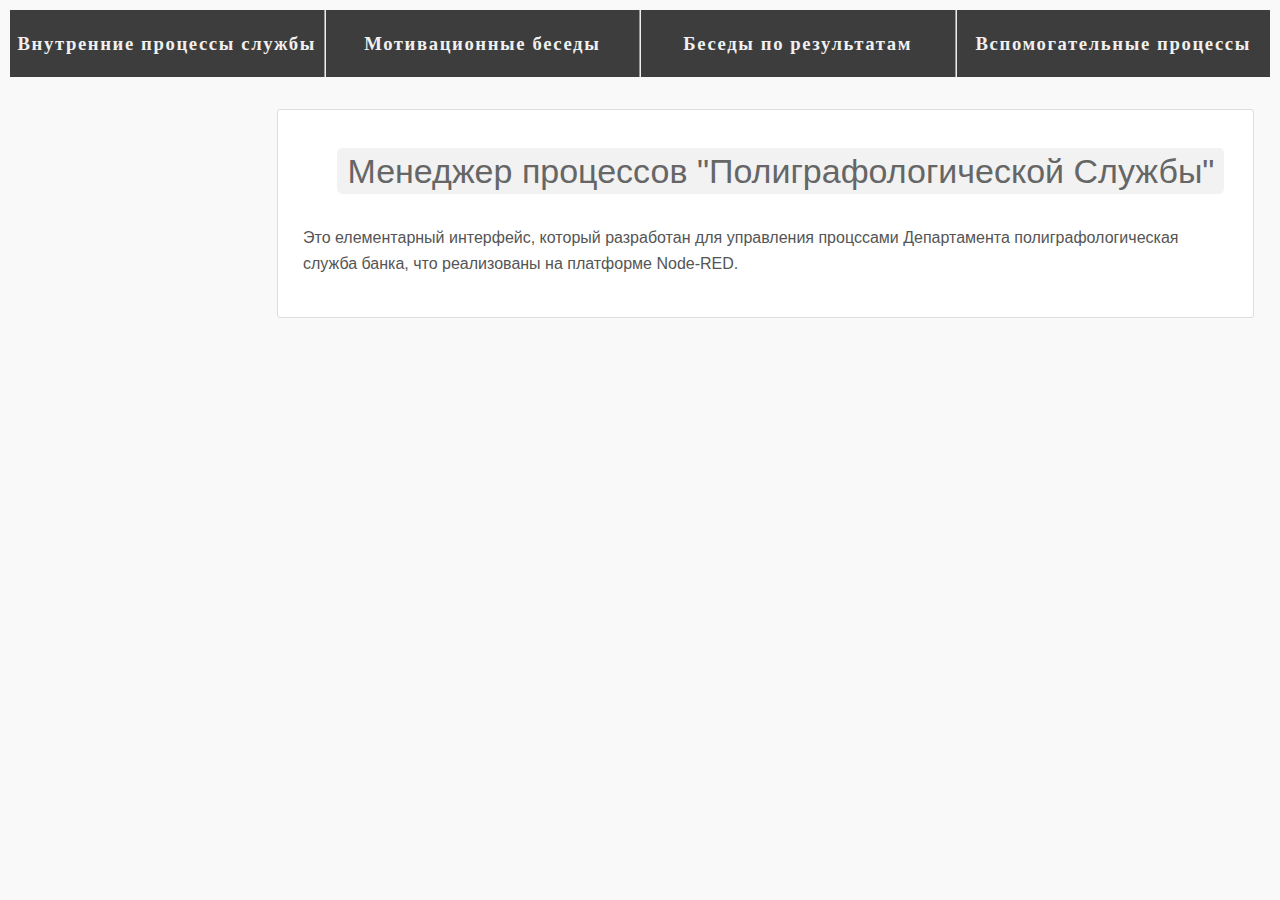
==== index.html @ 32823ac7 "add heders, styles and preview info block" ====
<!DOCTYPE html>
<html lang="ru">
<head>
	<meta charset="UTF-8">
	<title>Manege Node-RED</title>
	<link rel="stylesheet" href="main.css">
	<link href="https://fonts.googleapis.com/css?family=Noto+Serif&display=swap" rel="stylesheet">
	<script type="text/javascript" src="https://ajax.googleapis.com/ajax/libs/jquery/3.4.1/jquery.min.js"></script>
	<script type="text/javascript" src="main.js"></script>
</head>
<body>
	<header id='main-menu'>
		<div id="h-d-1" class="hd-titels">
			<h3>Внутренние процессы службы</h3>
		</div>
		<div id="h-d-2" class="hd-titels">
			<h3>Мотивационные беседы</h3>
		</div>
		<div id="h-d-3" class="hd-titels">
			<h3>Беседы по результатам</h3>
		</div>
		<div id="h-d-4" class="hd-titels">
			<h3>Вспомогательные процессы</h3>
		</div>
	</header>	
	<section id = "preview-block-info">
		<h3 id = "titele-preview">
			<span>
				Менеджер процессов
				"Полиграфологической Cлужбы"
			</span>
		</h3>
		<p>
			Это елементарный интерфейс, который разработан для управления процссами Департамента полиграфологическая служба банка, что реализованы на платформе Node-RED.
		</p>
	</section>
</body>
</html>
---- main.css ----
body {
	margin: 10px;
	background-color:  #f9f9f9 ;
	font-family: "Lato", Arial, sans-serif;
    line-height: 1.6;
    color: #555;
    font-size: 16px;
    min-width: 480px;
}

#main-menu{
	display: flex;
	flex-wrap: wrap;
	min-width: 90%;
	min-height: 50px;
	background-color:rgba(40, 40, 40, 0.9);
}

.hd-titels{
	width: 24%;
	flex-grow: 1;
	flex-shrink: 0;
	letter-spacing: 0.1em;
	font-family: serif;/*'Noto Serif', serif;*/
	font-size: 1em;
	text-align: center;
	color: rgba(240, 240, 240, 1);
	cursor: pointer;

}

.hd-titels:nth-child(-n+3){
	border-right: 2px groove ;
}

.hd-titels:hover{
	 background-color: rgba(34, 34, 34, 0.9);
}
.hd-titels:active{
	 background-color: rgba(20, 20, 20, 0.9);
}

#titele-preview{
	display: block;
    text-align: right;
    font-size: 34px;
    line-height: 54px;
    font-weight: normal;
    margin-bottom: 0.5em;
    margin-top: 0.7em;
    margin-left: 0.4em;
    margin-right: 0.4em;

}
 
#titele-preview span{
    padding: 4px 10px ;
    position: relative;
    color: #666;
    -webkit-box-decoration-break: clone;
    box-decoration-break: clone;
    background-color: rgba(0, 0, 0, 0.05);
    border-radius: 5px;
}
#preview-block-info{
	float: right;
    background-color: #fff;
    border-radius: 3px;
    padding: 10px 15px 15px;
    border: 1px solid #ddd;
    width: 75%;
    margin: 2em 1em;
}

#preview-block-info p {
	padding: 10px;
	text-align: left;
	font-size: 1em;
}
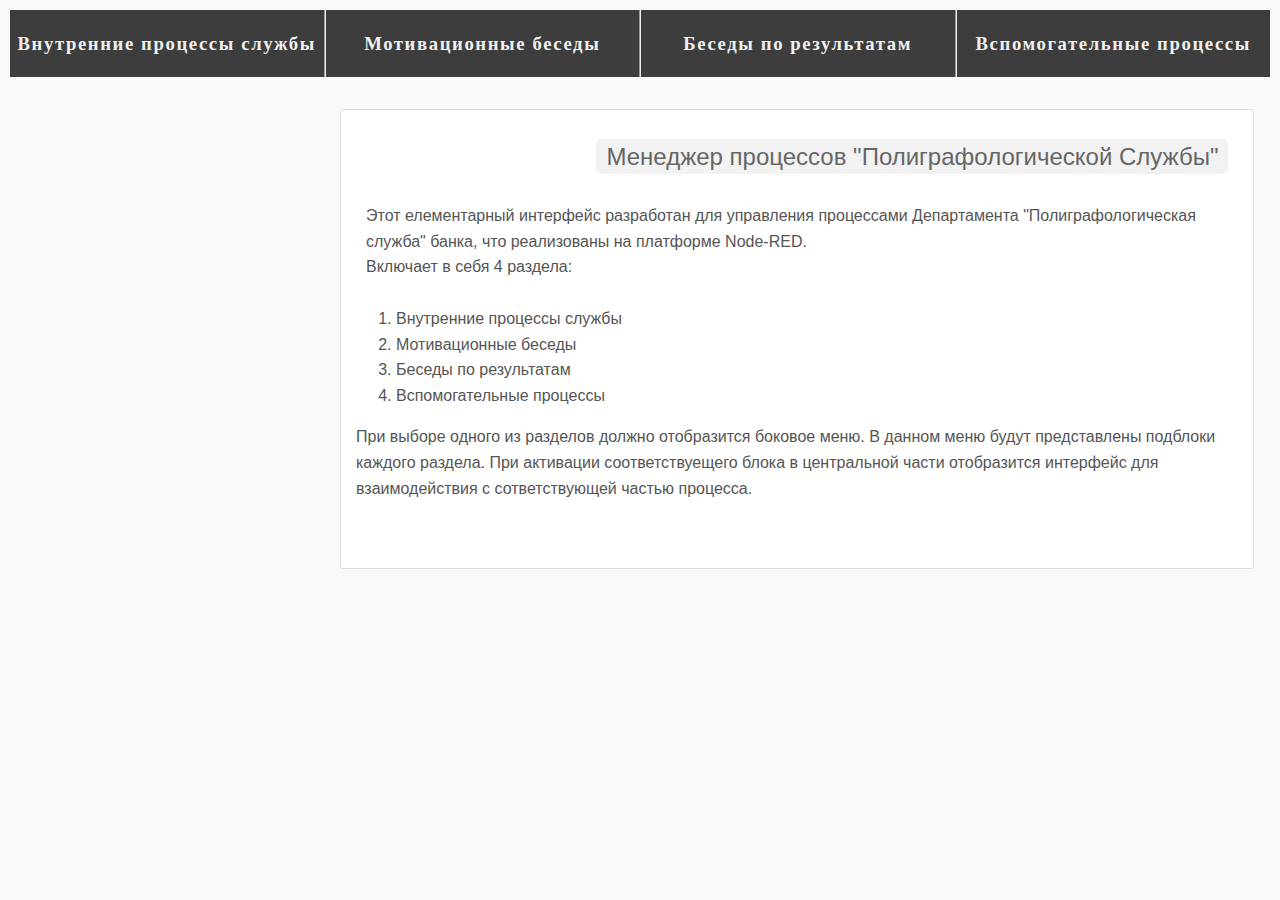
==== commit 716d9e5d: "add side-bar" ====
--- a/index.html
+++ b/index.html
@@ -5,6 +5,7 @@
 	<title>Manege Node-RED</title>
 	<link rel="stylesheet" href="main.css">
 	<link href="https://fonts.googleapis.com/css?family=Noto+Serif&display=swap" rel="stylesheet">
+	<link rel="stylesheet" href="https://cdnjs.cloudflare.com/ajax/libs/animate.css/3.7.2/animate.min.css">
 	<script type="text/javascript" src="https://ajax.googleapis.com/ajax/libs/jquery/3.4.1/jquery.min.js"></script>
 	<script type="text/javascript" src="main.js"></script>
 </head>
@@ -23,16 +24,33 @@
 			<h3>Вспомогательные процессы</h3>
 		</div>
 	</header>	
-	<section id = "preview-block-info">
-		<h3 id = "titele-preview">
+	<section id = "main-section">
+		<h3 id = "title-cur-block">
 			<span>
 				Менеджер процессов
 				"Полиграфологической Cлужбы"
 			</span>
 		</h3>
-		<p>
-			Это елементарный интерфейс, который разработан для управления процссами Департамента полиграфологическая служба банка, что реализованы на платформе Node-RED.
-		</p>
+		<div id = "cont-4-output">
+			<p>
+				Этот елементарный интерфейс разработан для управления процессами Департамента "Полиграфологическая служба" банка, что реализованы на платформе Node-RED. <br> Включает в себя 4 раздела:
+				<ol>
+					<li>Внутренние процессы службы</li>
+					<li>Мотивационные беседы</li>
+					<li>Беседы по результатам</li>
+					<li>Вспомогательные процессы</li>
+				</ol>
+				 При выборе одного из разделов должно отобразится боковое меню. В данном меню будут представлены подблоки каждого раздела. При активации соответствуещего блока в центральной части отобразится интерфейс для взаимодействия с сответствующей частью процесса. 
+			</p>
+		</div>		
+	</section>
+	<section id="side-bar" class="animated ">
+		<div id="side-bar-cont">
+			<ol>
+				<li>Пользовательськая сессия</li>
+				<li>Техничемкая сессия</li>
+			</ol>
+		</div>
 	</section>
 </body>
 </html>--- a/main.css
+++ b/main.css
@@ -40,11 +40,11 @@
 	 background-color: rgba(20, 20, 20, 0.9);
 }
 
-#titele-preview{
+#title-cur-block{
 	display: block;
     text-align: right;
-    font-size: 34px;
-    line-height: 54px;
+    font-size: 24px;
+    line-height: 40px;
     font-weight: normal;
     margin-bottom: 0.5em;
     margin-top: 0.7em;
@@ -53,7 +53,7 @@
 
 }
  
-#titele-preview span{
+#title-cur-block span{
     padding: 4px 10px ;
     position: relative;
     color: #666;
@@ -62,18 +62,44 @@
     background-color: rgba(0, 0, 0, 0.05);
     border-radius: 5px;
 }
-#preview-block-info{
+#main-section{
 	float: right;
     background-color: #fff;
     border-radius: 3px;
     padding: 10px 15px 15px;
     border: 1px solid #ddd;
-    width: 75%;
+    width: 70%;
     margin: 2em 1em;
 }
 
-#preview-block-info p {
+#main-section p {
 	padding: 10px;
 	text-align: left;
 	font-size: 1em;
+}
+
+#side-bar{
+	opacity: 0;
+	width:23%;
+	min-height: 500px;
+	margin: 2em 1em;
+	border-radius: 3px;
+	background-color:rgba(40, 40, 40, 0.9);
+	color: rgba(240, 240, 240, 1);
+}
+#side-bar-cont ol{
+	padding: 0px;
+}
+#side-bar-cont li{
+	list-style-position: inside;
+	padding: 10px;
+	border-bottom: 2px groove ;
+	cursor: pointer;
+}
+
+#side-bar-cont li:hover{
+	 background-color: rgba(34, 34, 34, 0.9);
+}
+#side-bar-cont li:active{
+	 background-color: rgba(20, 20, 20, 0.9);
 }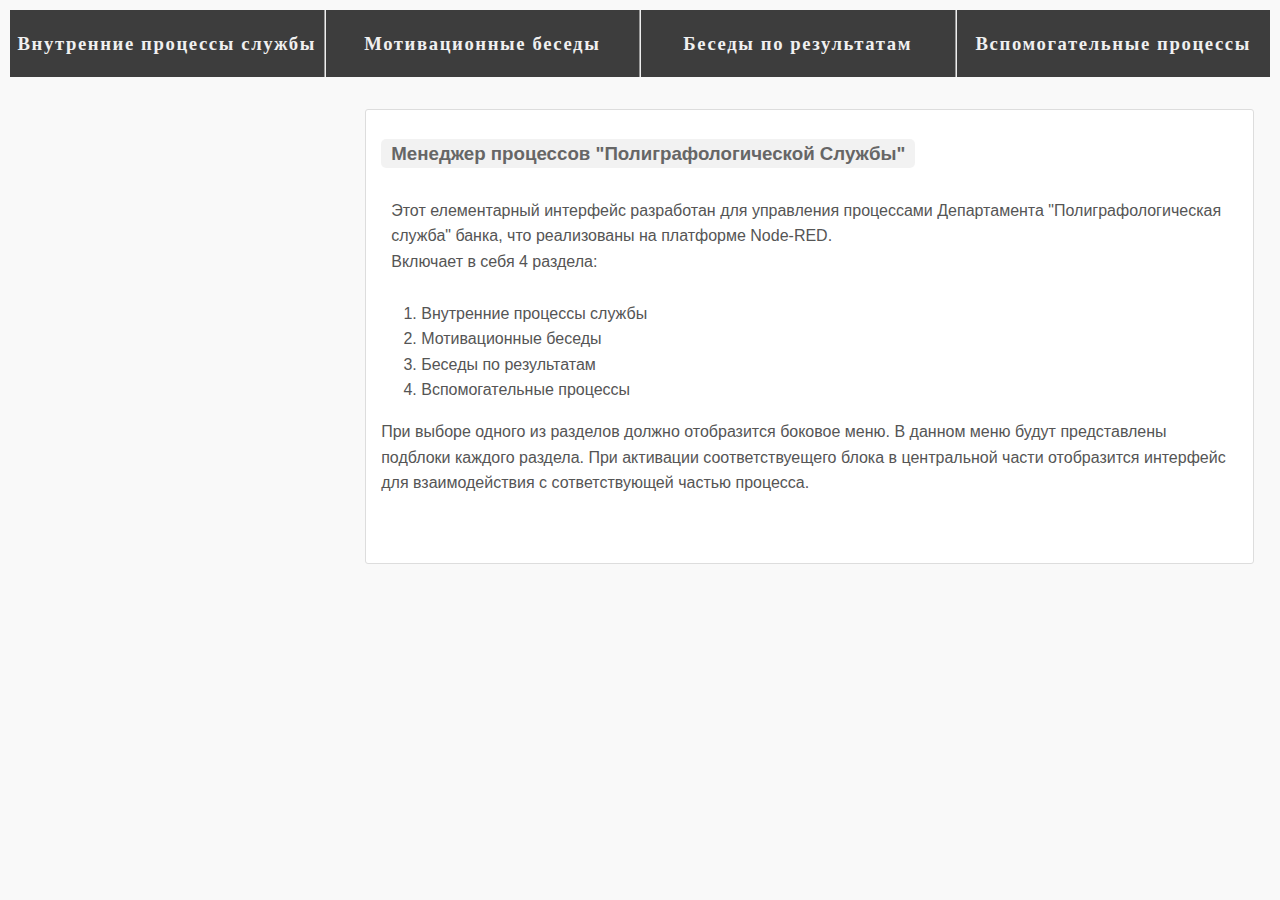
==== commit e435bf2e: "change atibutes, ad some logick" ====
--- a/index.html
+++ b/index.html
@@ -3,7 +3,7 @@
 <head>
 	<meta charset="UTF-8">
 	<title>Manege Node-RED</title>
-	<link rel="stylesheet" href="main.css">
+	<link rel="stylesheet" href="main.css">	
 	<link href="https://fonts.googleapis.com/css?family=Noto+Serif&display=swap" rel="stylesheet">
 	<link rel="stylesheet" href="https://cdnjs.cloudflare.com/ajax/libs/animate.css/3.7.2/animate.min.css">
 	<script type="text/javascript" src="https://ajax.googleapis.com/ajax/libs/jquery/3.4.1/jquery.min.js"></script>
@@ -11,27 +11,35 @@
 </head>
 <body>
 	<header id='main-menu'>
-		<div id="h-d-1" class="hd-titels">
+		<div id="incom-proc" name="incomProc" class="main-menu-titles" data-is_active="none">
 			<h3>Внутренние процессы службы</h3>
 		</div>
-		<div id="h-d-2" class="hd-titels">
+		<div id="motiv-proc" name="motivTalks" class="main-menu-titles" data-is_active="none">
 			<h3>Мотивационные беседы</h3>
 		</div>
-		<div id="h-d-3" class="hd-titels">
-			<h3>Беседы по результатам</h3>
+		<div id="after-test-talks" name="afterTestTalks" class="main-menu-titles" data-is_active="none">
+			<h3>Беседы по результатам</h3 >
 		</div>
-		<div id="h-d-4" class="hd-titels">
+		<div id="help-proc" name="helpProc" class="main-menu-titles" data-is_active="none">
 			<h3>Вспомогательные процессы</h3>
 		</div>
-	</header>	
-	<section id = "main-section">
-		<h3 id = "title-cur-block">
+	</header>
+	<section id="side-bar" class="animated hidden">
+		<div id="side-bar-cntr">
+			<ol>
+				<li>Пользовательськая сессия</li>
+				<li>Техничемкая сессия</li>
+			</ol>
+		</div>
+	</section>	
+	<section id = "main-block">
+		<h3 id = "main-block-title">
 			<span>
 				Менеджер процессов
 				"Полиграфологической Cлужбы"
 			</span>
 		</h3>
-		<div id = "cont-4-output">
+		<div id = "main-block-output">
 			<p>
 				Этот елементарный интерфейс разработан для управления процессами Департамента "Полиграфологическая служба" банка, что реализованы на платформе Node-RED. <br> Включает в себя 4 раздела:
 				<ol>
@@ -43,14 +51,6 @@
 				 При выборе одного из разделов должно отобразится боковое меню. В данном меню будут представлены подблоки каждого раздела. При активации соответствуещего блока в центральной части отобразится интерфейс для взаимодействия с сответствующей частью процесса. 
 			</p>
 		</div>		
-	</section>
-	<section id="side-bar" class="animated ">
-		<div id="side-bar-cont">
-			<ol>
-				<li>Пользовательськая сессия</li>
-				<li>Техничемкая сессия</li>
-			</ol>
-		</div>
-	</section>
+	</section>	
 </body>
 </html>--- a/main.css
+++ b/main.css
@@ -16,7 +16,7 @@
 	background-color:rgba(40, 40, 40, 0.9);
 }
 
-.hd-titels{
+.main-menu-titles{
 	width: 24%;
 	flex-grow: 1;
 	flex-shrink: 0;
@@ -29,31 +29,34 @@
 
 }
 
-.hd-titels:nth-child(-n+3){
+.main-menu-titles:nth-child(-n+3){
 	border-right: 2px groove ;
 }
 
-.hd-titels:hover{
+.main-menu-titles:hover{
 	 background-color: rgba(34, 34, 34, 0.9);
 }
-.hd-titels:active{
+.main-menu-titles:active{
 	 background-color: rgba(20, 20, 20, 0.9);
 }
 
-#title-cur-block{
+#main-block{
 	display: block;
-    text-align: right;
-    font-size: 24px;
-    line-height: 40px;
-    font-weight: normal;
+	float: right;
     margin-bottom: 0.5em;
     margin-top: 0.7em;
     margin-left: 0.4em;
     margin-right: 0.4em;
+    padding: 10px 15px 15px;
+    border: 1px solid #ddd;
+    border-radius: 3px;
+    background-color: #fff;
+    width: 68%;
+    margin: 2em 1em;
+}
 
-}
  
-#title-cur-block span{
+#main-block-title span{
     padding: 4px 10px ;
     position: relative;
     color: #666;
@@ -62,24 +65,16 @@
     background-color: rgba(0, 0, 0, 0.05);
     border-radius: 5px;
 }
-#main-section{
-	float: right;
-    background-color: #fff;
-    border-radius: 3px;
-    padding: 10px 15px 15px;
-    border: 1px solid #ddd;
-    width: 70%;
-    margin: 2em 1em;
-}
 
-#main-section p {
+
+#main-block-output p {
 	padding: 10px;
 	text-align: left;
 	font-size: 1em;
 }
 
 #side-bar{
-	opacity: 0;
+	float: left;
 	width:23%;
 	min-height: 500px;
 	margin: 2em 1em;
@@ -87,19 +82,23 @@
 	background-color:rgba(40, 40, 40, 0.9);
 	color: rgba(240, 240, 240, 1);
 }
-#side-bar-cont ol{
+#side-bar-cntr ol{
 	padding: 0px;
 }
-#side-bar-cont li{
+#side-bar-cntr li{
 	list-style-position: inside;
 	padding: 10px;
 	border-bottom: 2px groove ;
 	cursor: pointer;
 }
 
-#side-bar-cont li:hover{
+#side-bar-cntr li:hover{
 	 background-color: rgba(34, 34, 34, 0.9);
 }
-#side-bar-cont li:active{
+#side-bar-cntr li:active{
 	 background-color: rgba(20, 20, 20, 0.9);
+}
+
+.hidden{
+	opacity:0;
 }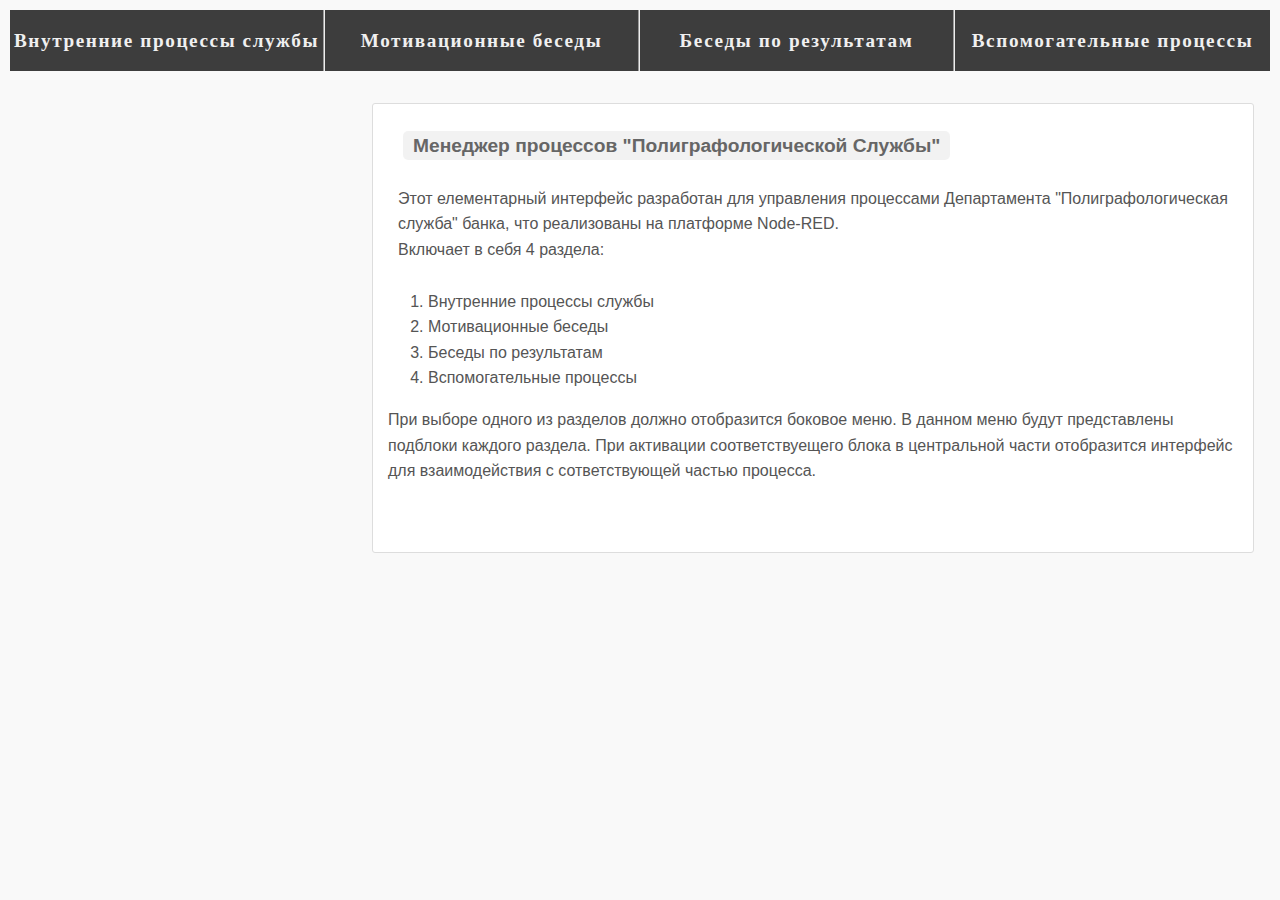
==== commit 3299e287: "no comment" ====
--- a/index.html
+++ b/index.html
@@ -3,9 +3,10 @@
 <head>
 	<meta charset="UTF-8">
 	<title>Manege Node-RED</title>
-	<link rel="stylesheet" href="main.css">	
 	<link href="https://fonts.googleapis.com/css?family=Noto+Serif&display=swap" rel="stylesheet">
 	<link rel="stylesheet" href="https://cdnjs.cloudflare.com/ajax/libs/animate.css/3.7.2/animate.min.css">
+	<link rel="stylesheet" href="https://stackpath.bootstrapcdn.com/bootstrap/4.3.1/css/bootstrap.min.css" integrity="sha384-ggOyR0iXCbMQv3Xipma34MD+dH/1fQ784/j6cY/iJTQUOhcWr7x9JvoRxT2MZw1T" crossorigin="anonymous">
+	<link rel="stylesheet" href="main.css">
 	<script type="text/javascript" src="https://ajax.googleapis.com/ajax/libs/jquery/3.4.1/jquery.min.js"></script>
 	<script type="text/javascript" src="main.js"></script>
 </head>
@@ -26,19 +27,17 @@
 	</header>
 	<section id="side-bar" class="animated hidden">
 		<div id="side-bar-cntr">
-			<ol>
-				<li>Пользовательськая сессия</li>
-				<li>Техничемкая сессия</li>
-			</ol>
 		</div>
 	</section>	
 	<section id = "main-block">
-		<h3 id = "main-block-title">
-			<span>
-				Менеджер процессов
-				"Полиграфологической Cлужбы"
-			</span>
-		</h3>
+		<div class="container">
+			<h3 id = "main-block-title">
+				<span>
+					Менеджер процессов
+					"Полиграфологической Cлужбы"
+				</span>
+			</h3>
+		</div>
 		<div id = "main-block-output">
 			<p>
 				Этот елементарный интерфейс разработан для управления процессами Департамента "Полиграфологическая служба" банка, что реализованы на платформе Node-RED. <br> Включает в себя 4 раздела:
--- a/main.css
+++ b/main.css
@@ -9,6 +9,7 @@
 }
 
 #main-menu{
+	cursor: pointer;
 	display: flex;
 	flex-wrap: wrap;
 	min-width: 90%;
@@ -25,7 +26,7 @@
 	font-size: 1em;
 	text-align: center;
 	color: rgba(240, 240, 240, 1);
-	cursor: pointer;
+
 
 }
 
@@ -51,7 +52,8 @@
     border: 1px solid #ddd;
     border-radius: 3px;
     background-color: #fff;
-    width: 68%;
+    width: 70%;
+    min-height: 450px;
     margin: 2em 1em;
 }
 
@@ -81,8 +83,16 @@
 	border-radius: 3px;
 	background-color:rgba(40, 40, 40, 0.9);
 	color: rgba(240, 240, 240, 1);
+	letter-spacing: 0.05em;
 }
+
+#side-bar p{
+	text-align: center;
+	margin: 15px;
+}
+
 #side-bar-cntr ol{
+	margin: 0px;
 	padding: 0px;
 }
 #side-bar-cntr li{
@@ -94,11 +104,30 @@
 
 #side-bar-cntr li:hover{
 	 background-color: rgba(34, 34, 34, 0.9);
+
 }
 #side-bar-cntr li:active{
 	 background-color: rgba(20, 20, 20, 0.9);
 }
 
+#side-bar-cntr li:first-child{
+	border-top-left-radius: 3px;
+	 border-top-right-radius: 3px;
+}
+
 .hidden{
 	opacity:0;
+}
+
+h3 {
+    display: block;
+    font-size: 1.2em;
+    margin-block-start: 1em;
+    margin-block-end: 1em;
+    margin-inline-start: 0px;
+    margin-inline-end: 0px;
+    font-weight: 600;
+}
+label, input[type="radio"]{
+	cursor: pointer;
 }